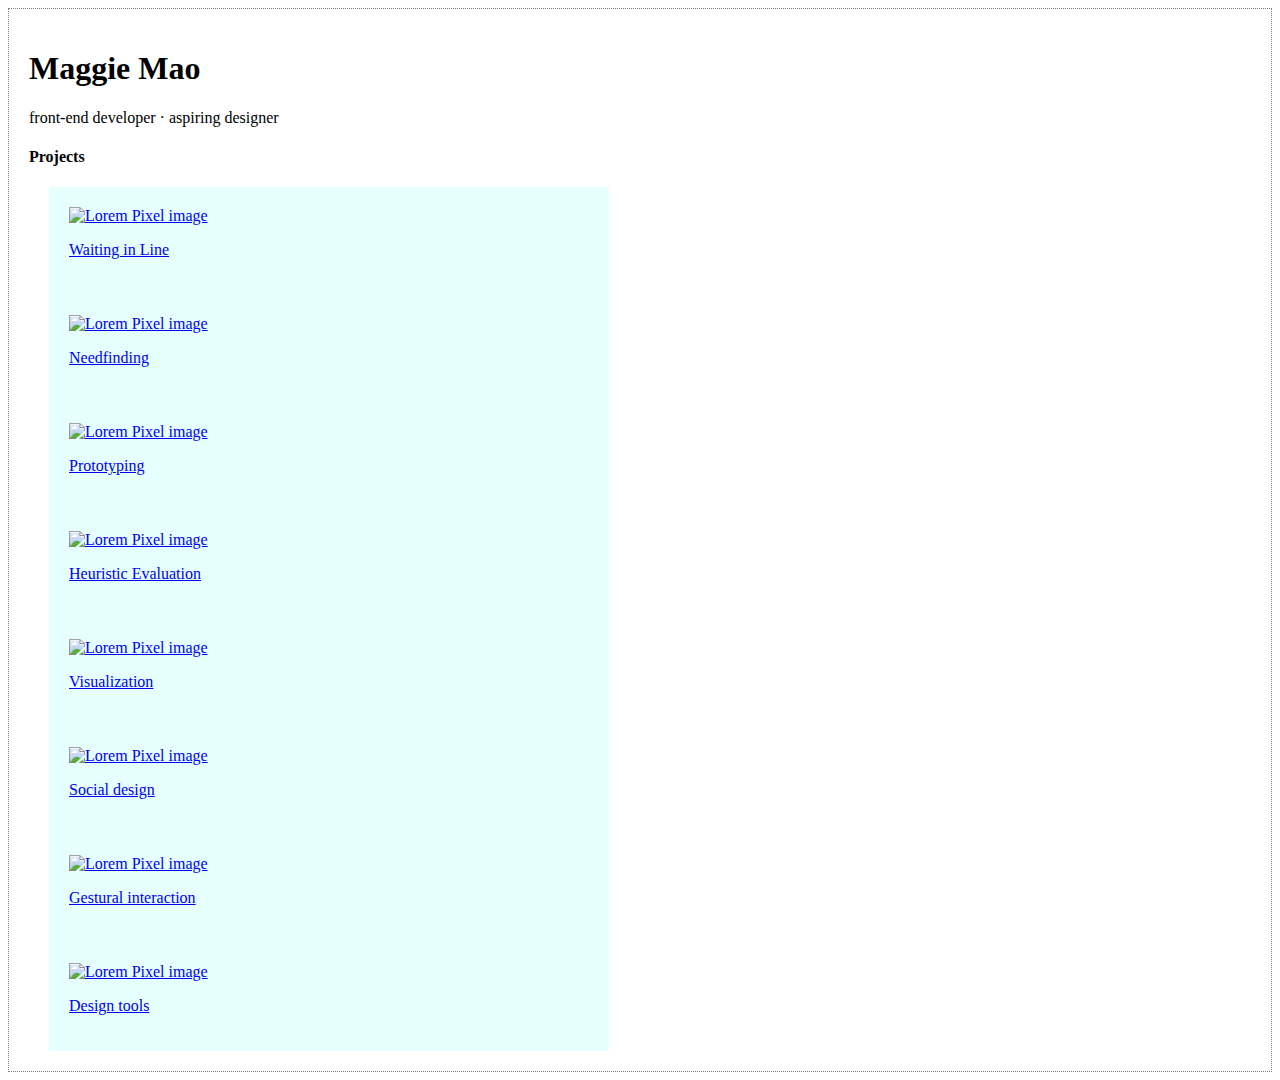
==== static/index.html @ b7e0c9da "Project class selector done" ====
<!doctype html>

<html>
<head>
	<title>HCI Project Portfolio</title>	
	<meta charset="utf-8">
	<meta name="viewport" content="width=device-width, initial-scale=1.0">

	<link href="css/introHCI.css" rel="stylesheet">
	<!-- this is a comment in HTML -->

    <!-- HTML5 Shim and Respond.js IE8 support of HTML5 elements and media queries -->
    <!-- WARNING: Respond.js doesn't work if you view the page via file:// -->
    <!--[if lt IE 9]>
      <script src="https://oss.maxcdn.com/libs/html5shiv/3.7.0/html5shiv.js"></script>
      <script src="https://oss.maxcdn.com/libs/respond.js/1.3.0/respond.min.js"></script>
    <![endif]-->        
</head>

<body>
	<div>
		<!-- h1 through h6 are headers. The higher the number, the smaller the header -->
		<!-- p means paragraph -->
		<div>
			<h1>Maggie Mao</h1>
			<p>front-end developer &middot; aspiring designer</p>
		</div>


		<h4>Projects</h4>
		<!-- divs are invisible structuring elements that stack vertically by default. Use them to organize your code -->
		<!-- img tags are images. Lorem Pixel will deliver random images; handy! -->
		<!-- a are anchors, also known as hyperlinks. Use the href attribute to tell the browser where to go when the user clicks -->
		<div class="project" id="project1">
			<a href="project.html">
				<img src="images/lorempixel.people.1.jpeg" alt="Lorem Pixel image">
				<p>Waiting in Line</p>
			</a>
		</div>
		<div class="project" id="project2">
			<a href="project.html">
				<img src="images/lorempixel.city.1.jpeg" alt="Lorem Pixel image">
				<p>Needfinding</p>
			</a>
		</div>
		<div class="project" id="project3">
			<a href="project.html">
				<img src="images/lorempixel.technics.1.jpeg" alt="Lorem Pixel image">
				<p>Prototyping</p>
			</a>
		</div>
		<div class="project" id="project4">
			<a href="project.html">
				<img src="images/lorempixel.abstract.1.jpeg" alt="Lorem Pixel image">
				<p>Heuristic Evaluation</p>
			</a>
		</div>
		<div class="project" id="project5">
			<a href="project.html">
				<img src="images/lorempixel.abstract.8.jpeg" alt="Lorem Pixel image">
				<p>Visualization</p>
			</a>
		</div>
		<div class="project" id="project6">
			<a href="project.html">
				<img src="images/lorempixel.people.2.jpeg" alt="Lorem Pixel image">
				<p>Social design</p>
			</a>
		</div>
		<div class="project" id="project7">
			<a href="project.html">
				<img src="images/lorempixel.technics.2.jpeg" alt="Lorem Pixel image">
				<p>Gestural interaction</p>
			</a>
		</div>
		<div class="project" id="project8">
			<a href="project.html">
				<img src="images/lorempixel.city.2.jpeg" alt="Lorem Pixel image">
				<p>Design tools</p>
			</a>
		</div>
	</div>
</body>
</html>
---- static/css/introHCI.css ----
/* applies to anything of class "example-class-selector" */
.example-class-selector {
	margin-top: 2em;
}

/* applies to any <p> descendants of an element of class "example-class-selector" */
.example-class-selector p {
	/* Colors are in hexadecimal: http://www.colorpicker.com/ */	
	color: #CC00AA;
}

/* this style exists to make it obvious that you've successfully linked
   the CSS to the page. feel free to remove it once the link is working. */
body {
     border: 1px dotted gray;
     padding: 20px;
}

.jumbotron {
	position: relative;
	background: none;
}

.jumbotron:after {
     content:"";
     background: url("http://lorempixel.com/1140/283");
     opacity: 0.2;
     top: 0;
     left: 0;
     bottom: 0;
     right: 0;
     position: absolute;
     z-index: -1;	
}

.project {
     margin-left: 20px;
     background-color: #e6ffff;
     padding: 20px;
     max-width: 520px;
}
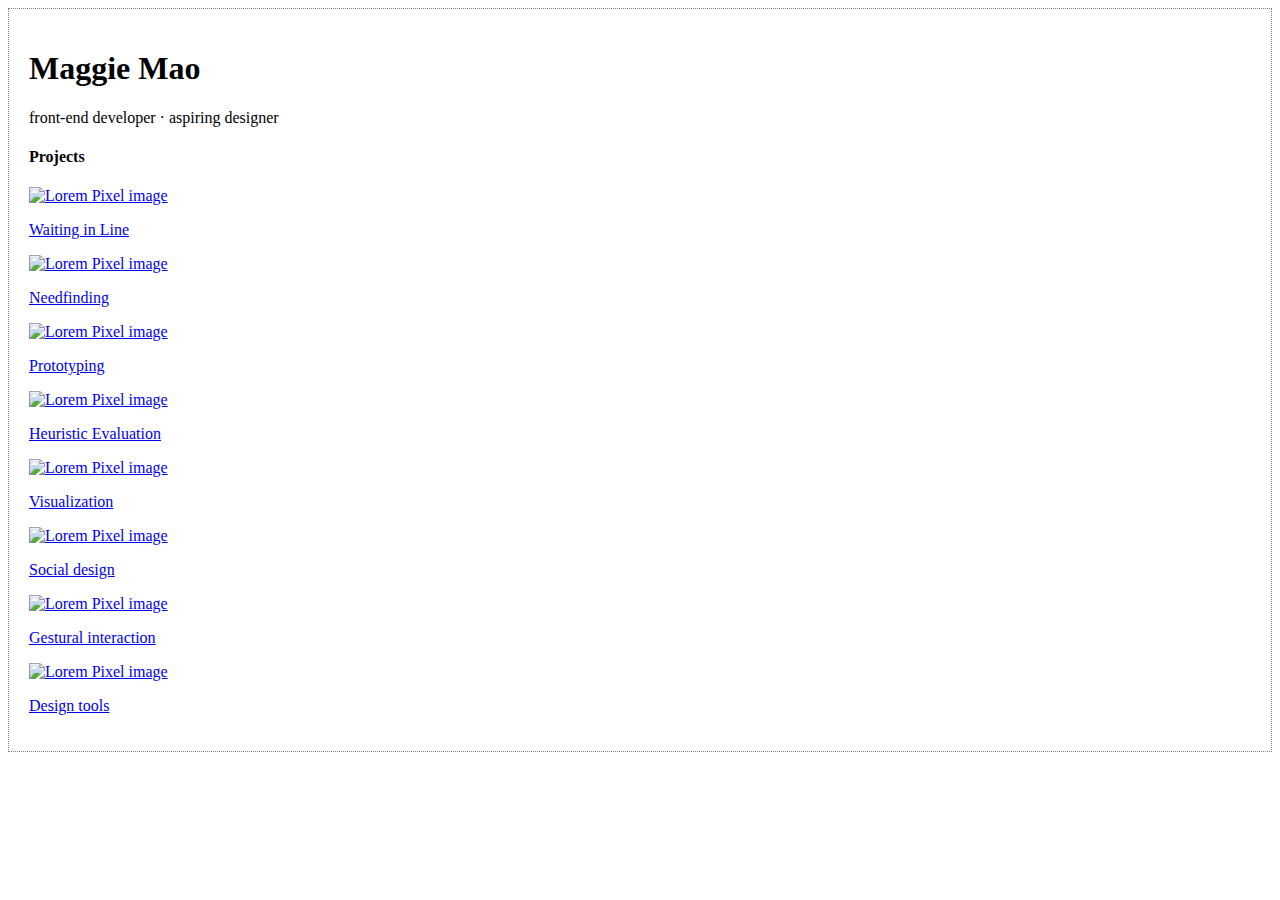
==== commit fe091665: "Finished Bootstrap exercises" ====
--- a/static/index.html
+++ b/static/index.html
@@ -1,27 +1,35 @@
 <!doctype html>
 
 <html>
+
 <head>
-	<title>HCI Project Portfolio</title>	
+	<title>HCI Project Portfolio</title>
 	<meta charset="utf-8">
 	<meta name="viewport" content="width=device-width, initial-scale=1.0">
-
+	<!-- Bootstrap -->
+	<link href="css/bootstrap.min.css" rel="stylesheet">
+	<link href="css/bootstrap-theme.min.css" rel="stylesheet">
+	<link href="css/introHCI.css" rel="stylesheet">
+	<!-- jQuery (necessary for Bootstrap's JavaScript plugins) -->
+	<script src="https://code.jquery.com/jquery.js"></script>
+	<!-- Include all compiled plugins (blelow), or include individual files as needed -->
+	<script src="js/bootstrap.min.js"></script>
 	<link href="css/introHCI.css" rel="stylesheet">
 	<!-- this is a comment in HTML -->
 
-    <!-- HTML5 Shim and Respond.js IE8 support of HTML5 elements and media queries -->
-    <!-- WARNING: Respond.js doesn't work if you view the page via file:// -->
-    <!--[if lt IE 9]>
+	<!-- HTML5 Shim and Respond.js IE8 support of HTML5 elements and media queries -->
+	<!-- WARNING: Respond.js doesn't work if you view the page via file:// -->
+	<!--[if lt IE 9]>
       <script src="https://oss.maxcdn.com/libs/html5shiv/3.7.0/html5shiv.js"></script>
       <script src="https://oss.maxcdn.com/libs/respond.js/1.3.0/respond.min.js"></script>
-    <![endif]-->        
+    <![endif]-->
 </head>
 
 <body>
-	<div>
+	<div class="container">
 		<!-- h1 through h6 are headers. The higher the number, the smaller the header -->
 		<!-- p means paragraph -->
-		<div>
+		<div class="jumbotron">
 			<h1>Maggie Mao</h1>
 			<p>front-end developer &middot; aspiring designer</p>
 		</div>
@@ -32,53 +40,54 @@
 		<!-- img tags are images. Lorem Pixel will deliver random images; handy! -->
 		<!-- a are anchors, also known as hyperlinks. Use the href attribute to tell the browser where to go when the user clicks -->
 		<div class="project" id="project1">
-			<a href="project.html">
+			<a href="project.html" class="thumbnail">
 				<img src="images/lorempixel.people.1.jpeg" alt="Lorem Pixel image">
 				<p>Waiting in Line</p>
 			</a>
 		</div>
 		<div class="project" id="project2">
-			<a href="project.html">
-				<img src="images/lorempixel.city.1.jpeg" alt="Lorem Pixel image">
+			<a href="project.html" class="thumbnail">
+				<img src="images/lorempixel.city.1.jpeg" alt="Lorem Pixel image" class="img">
 				<p>Needfinding</p>
 			</a>
 		</div>
 		<div class="project" id="project3">
-			<a href="project.html">
-				<img src="images/lorempixel.technics.1.jpeg" alt="Lorem Pixel image">
+			<a href="project.html" class="thumbnail">
+				<img src="images/lorempixel.technics.1.jpeg" alt="Lorem Pixel image" class="img">
 				<p>Prototyping</p>
 			</a>
 		</div>
 		<div class="project" id="project4">
-			<a href="project.html">
-				<img src="images/lorempixel.abstract.1.jpeg" alt="Lorem Pixel image">
+			<a href="project.html" class="thumbnail">
+				<img src="images/lorempixel.abstract.1.jpeg" alt="Lorem Pixel image" class="img">
 				<p>Heuristic Evaluation</p>
 			</a>
 		</div>
 		<div class="project" id="project5">
-			<a href="project.html">
-				<img src="images/lorempixel.abstract.8.jpeg" alt="Lorem Pixel image">
+			<a href="project.html" class="thumbnail">
+				<img src="images/lorempixel.abstract.8.jpeg" alt="Lorem Pixel image" class="img">
 				<p>Visualization</p>
 			</a>
 		</div>
 		<div class="project" id="project6">
-			<a href="project.html">
-				<img src="images/lorempixel.people.2.jpeg" alt="Lorem Pixel image">
+			<a href="project.html" class="thumbnail">
+				<img src="images/lorempixel.people.2.jpeg" alt="Lorem Pixel image" class="img">
 				<p>Social design</p>
 			</a>
 		</div>
 		<div class="project" id="project7">
-			<a href="project.html">
-				<img src="images/lorempixel.technics.2.jpeg" alt="Lorem Pixel image">
+			<a href="project.html" class="thumbnail">
+				<img src="images/lorempixel.technics.2.jpeg" alt="Lorem Pixel image" class="img">
 				<p>Gestural interaction</p>
 			</a>
 		</div>
 		<div class="project" id="project8">
-			<a href="project.html">
-				<img src="images/lorempixel.city.2.jpeg" alt="Lorem Pixel image">
+			<a href="project.html" class="thumbnail">
+				<img src="images/lorempixel.city.2.jpeg" alt="Lorem Pixel image" class="img">
 				<p>Design tools</p>
 			</a>
 		</div>
 	</div>
 </body>
-</html>
+
+</html>--- a/static/css/introHCI.css
+++ b/static/css/introHCI.css
@@ -31,11 +31,4 @@
      right: 0;
      position: absolute;
      z-index: -1;	
-}
-
-.project {
-     margin-left: 20px;
-     background-color: #e6ffff;
-     padding: 20px;
-     max-width: 520px;
 }--- a/static/css/introHCI.css
+++ b/static/css/introHCI.css
@@ -31,11 +31,4 @@
      right: 0;
      position: absolute;
      z-index: -1;	
-}
-
-.project {
-     margin-left: 20px;
-     background-color: #e6ffff;
-     padding: 20px;
-     max-width: 520px;
 }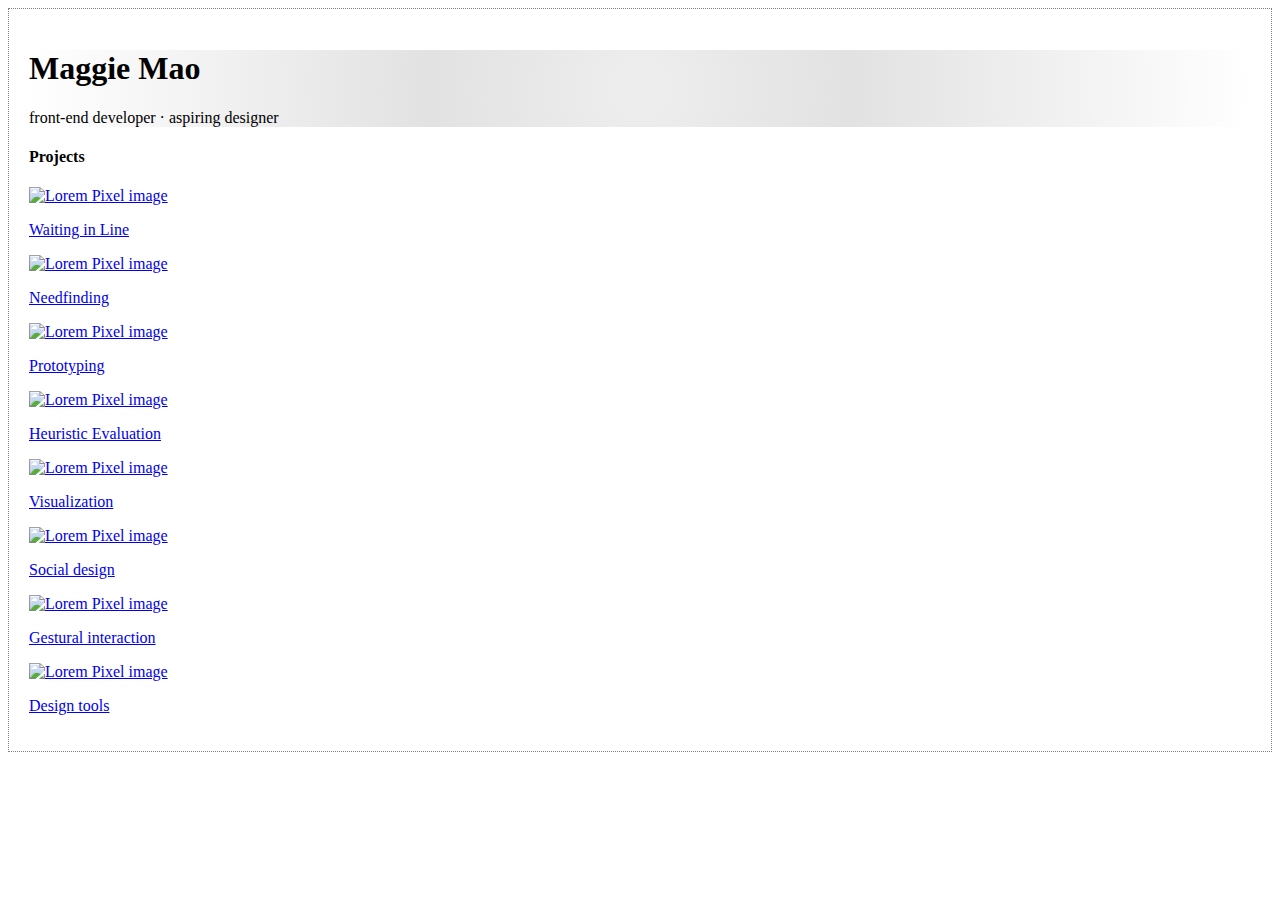
==== commit 6176d25c: "Added js to index.html as well" ====
--- a/static/index.html
+++ b/static/index.html
@@ -14,7 +14,7 @@
 	<script src="https://code.jquery.com/jquery.js"></script>
 	<!-- Include all compiled plugins (blelow), or include individual files as needed -->
 	<script src="js/bootstrap.min.js"></script>
-	<link href="css/introHCI.css" rel="stylesheet">
+	<script src="./js/introHCI.js"></script>
 	<!-- this is a comment in HTML -->
 
 	<!-- HTML5 Shim and Respond.js IE8 support of HTML5 elements and media queries -->
--- a/static/css/introHCI.css
+++ b/static/css/introHCI.css
@@ -23,7 +23,8 @@
 
 .jumbotron:after {
      content:"";
-     background: url("http://lorempixel.com/1140/283");
+     background: rgb(170,170,170);
+     background: radial-gradient(circle, rgba(170,170,170,1) 0%, rgba(109,109,109,1) 35%, rgba(255,255,255,1) 100%);
      opacity: 0.2;
      top: 0;
      left: 0;
